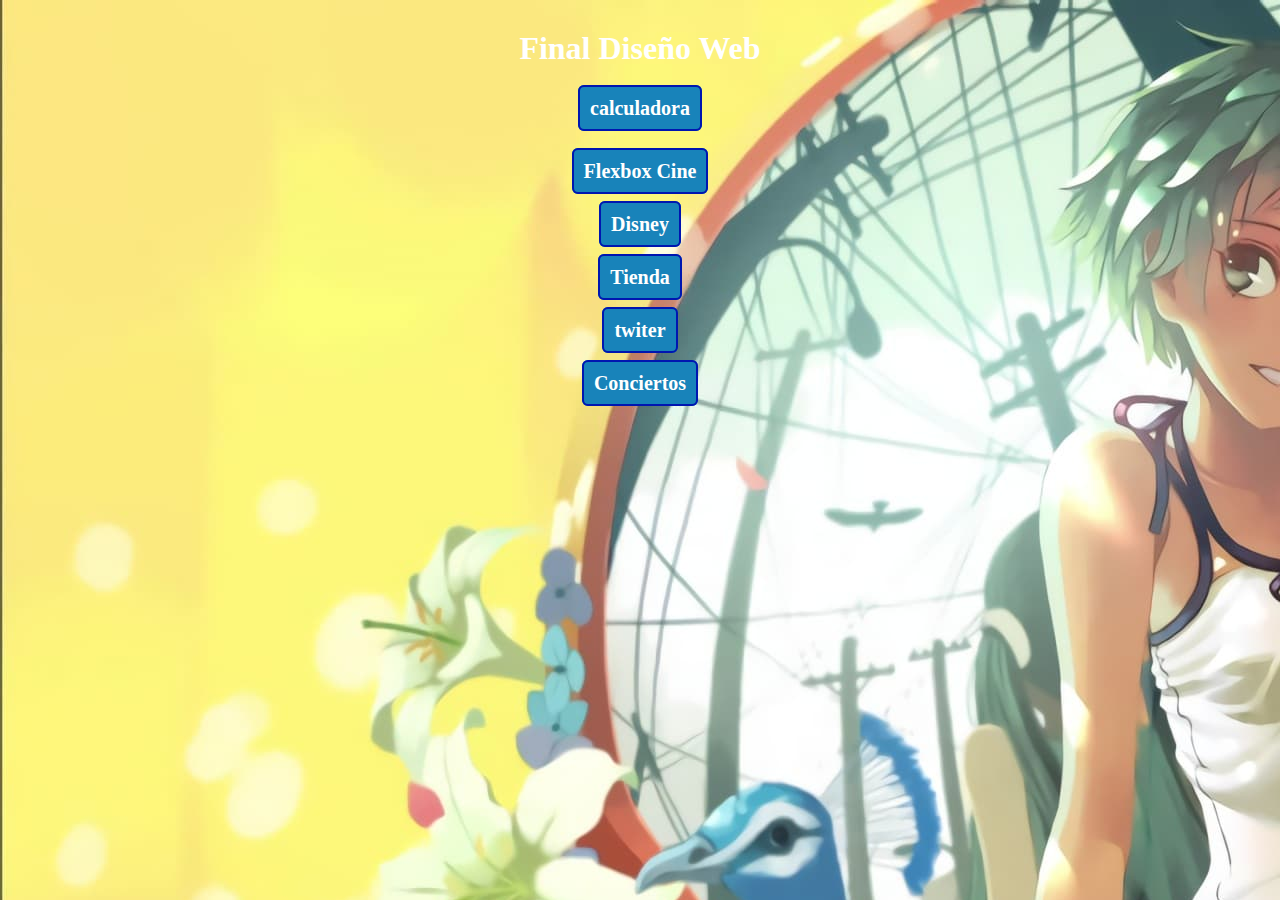
==== index.html @ 8d53b0e0 "4" ====
<!DOCTYPE html>
<html lang="en">

<head>
    <meta charset="UTF-8">
    <meta http-equiv="X-UA-Compatible" content="IE=edge">
    <meta name="viewport" content="width=device-width, initial-scale=1.0">
    <title>Final diseño web</title>

    <link rel="stylesheet" href="styles.css">
    <link rel="stylesheet" href="https://pro.fontawesome.com/releases/v5.10.0/css/all.css" integrity="sha384-AYmEC3Yw5cVb3ZcuHtOA93w35dYTsvhLPVnYs9eStHfGJvOvKxVfELGroGkvsg+p" crossorigin="anonymous"/>
  
   
</head>

<body>


    <h1 class="titulo">Final Diseño Web</h1>


    <div class="calculadora">
        <a href="../calculadora/index.html" class="boton">calculadora</a>
    </div>
    <div class="cine">
        <a href="../Cine/index.html" class="boton">Flexbox Cine</a>
    </div>
    <div class="disney">
        <a href="../Dysnei/index.html" class="boton">Disney</a>
    </div>
    <div class="tienda">
        <a href="../Tienda/index.html" class="boton">Tienda</a>
    </div>
    <div class="twiter">
        <a href="../Twita/index.html" class="boton">twiter</a>
    </div>
    <div class="conciertos">
        <a href="../Conciertos/index.html" class="boton">Conciertos</a>
    </div>









</body>

</html>
---- styles.css ----
*{
    margin: 0px;
    padding: 0px;
    
}

body{
    background-image: url(Sodachi.jpeg)
    
}

  .boton{
    text-decoration: none;
    padding: 10px;
    font-weight: 600;
    font-size: 20px;
    color: #ffffff;
    background-color: #1883ba;
    border-radius: 6px;
    border: 2px solid #0016b0;
  }


  .boton{
    text-decoration: none;
    padding: 10px;
    font-weight: 600;
    font-size: 20px;
    color: #ffffff;
    background-color: #1883ba;
    border-radius: 6px;
    border: 2px solid #0016b0;
    
  }

  .titulo{
    text-align: center;
    margin-top: 30px;
    position: relative;
    float: left;
    width: 100%;
    color: white;
  }
  .boton:hover{
    color: #1883ba;
    background-color: #ffffff;
  }

.calculadora{
    text-align: center;
    margin-top: 30px;
    position: relative;
    float: left;
    width: 100%;
}

.cine{
    
    text-align: center;
    margin-top: 40px;
    position: relative;
    float: left;
    width: 100%;
}


.disney{
    text-align: center;
    margin-top: 30px;
    position: relative;
    float: left;
    width: 100%;
}

.tienda{
    text-align: center;
    margin-top: 30px;
    position: relative;
    float: left;
    width: 100%;
}

.twiter{
    text-align: center;
    margin-top: 30px;
    position: relative;
    float: left;
    width: 100%;
}

.conciertos{
    text-align: center;
    margin-top: 30px;
    position: relative;
    float: left;
    width: 100%;
}
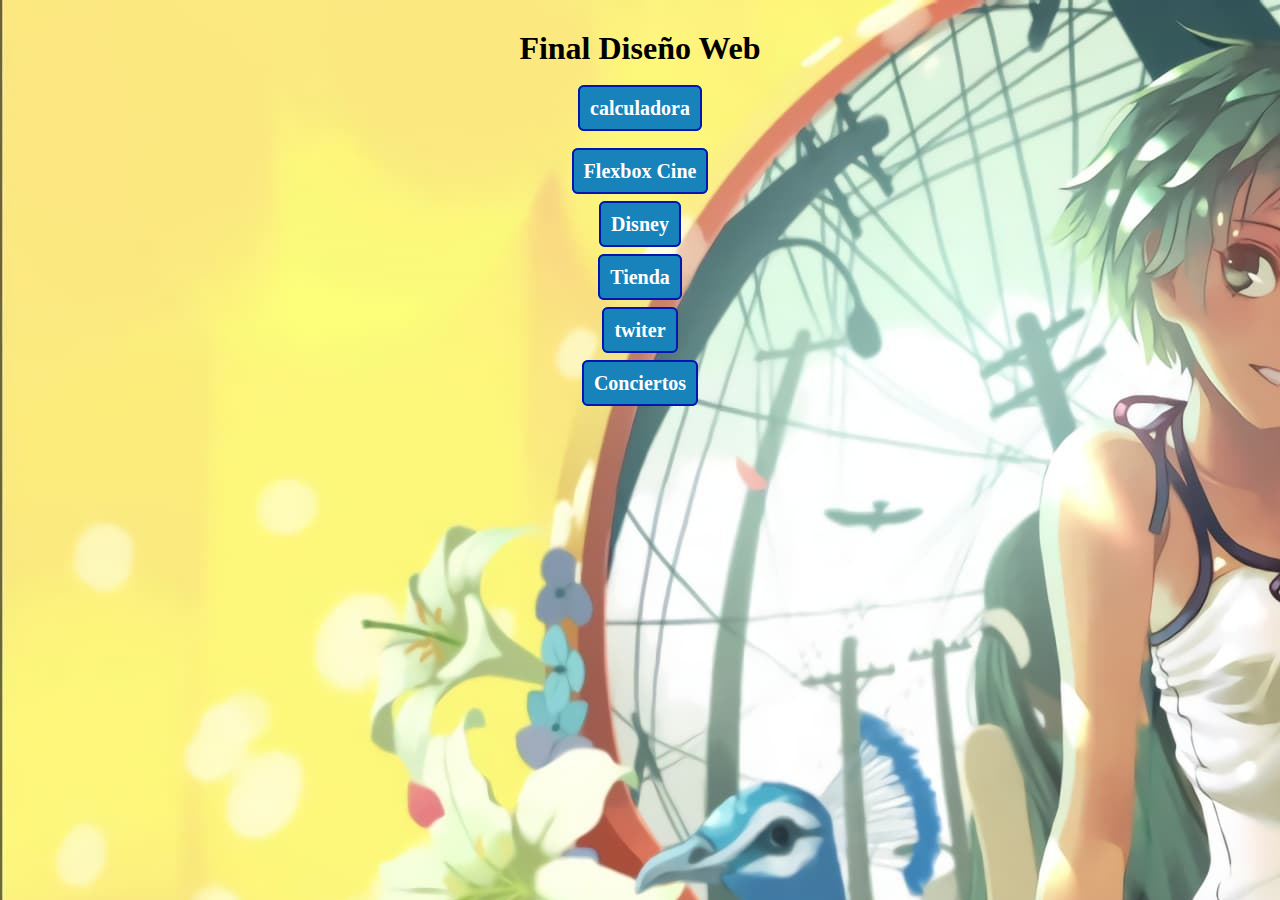
==== commit a7143fd9: "5" ====
--- a/index.html
+++ b/index.html
@@ -20,22 +20,22 @@
 
 
     <div class="calculadora">
-        <a href="../calculadora/index.html" class="boton">calculadora</a>
+        <a href="calculadora/index.html" class="boton">calculadora</a>
     </div>
     <div class="cine">
-        <a href="../Cine/index.html" class="boton">Flexbox Cine</a>
+        <a href="Cine/index.html" class="boton">Flexbox Cine</a>
     </div>
     <div class="disney">
-        <a href="../Dysnei/index.html" class="boton">Disney</a>
+        <a href="Dysnei/index.html" class="boton">Disney</a>
     </div>
     <div class="tienda">
-        <a href="../Tienda/index.html" class="boton">Tienda</a>
+        <a href="Tienda/index.html" class="boton">Tienda</a>
     </div>
     <div class="twiter">
-        <a href="../Twita/index.html" class="boton">twiter</a>
+        <a href="Twita/index.html" class="boton">twiter</a>
     </div>
     <div class="conciertos">
-        <a href="../Conciertos/index.html" class="boton">Conciertos</a>
+        <a href="Conciertos/index.html" class="boton">Conciertos</a>
     </div>
 
 
--- a/styles.css
+++ b/styles.css
@@ -1,101 +1,94 @@
-*{
-    margin: 0px;
-    padding: 0px;
-    
+* {
+  margin: 0px;
+  padding: 0px;
 }
 
-body{
-    background-image: url(Sodachi.jpeg)
-    
+body {
+  background-color: white;
+  color: white;
+  background-image: url(Sodachi.jpeg);
 }
 
-  .boton{
-    text-decoration: none;
-    padding: 10px;
-    font-weight: 600;
-    font-size: 20px;
-    color: #ffffff;
-    background-color: #1883ba;
-    border-radius: 6px;
-    border: 2px solid #0016b0;
-  }
-
-
-  .boton{
-    text-decoration: none;
-    padding: 10px;
-    font-weight: 600;
-    font-size: 20px;
-    color: #ffffff;
-    background-color: #1883ba;
-    border-radius: 6px;
-    border: 2px solid #0016b0;
-    
-  }
-
-  .titulo{
-    text-align: center;
-    margin-top: 30px;
-    position: relative;
-    float: left;
-    width: 100%;
-    color: white;
-  }
-  .boton:hover{
-    color: #1883ba;
-    background-color: #ffffff;
-  }
-
-.calculadora{
-    text-align: center;
-    margin-top: 30px;
-    position: relative;
-    float: left;
-    width: 100%;
+.boton {
+  text-decoration: none;
+  padding: 10px;
+  font-weight: 600;
+  font-size: 20px;
+  color: #ffffff;
+  background-color: #1883ba;
+  border-radius: 6px;
+  border: 2px solid #0016b0;
 }
 
-.cine{
-    
-    text-align: center;
-    margin-top: 40px;
-    position: relative;
-    float: left;
-    width: 100%;
+.boton {
+  text-decoration: none;
+  padding: 10px;
+  font-weight: 600;
+  font-size: 20px;
+  color: #ffffff;
+  background-color: #1883ba;
+  border-radius: 6px;
+  border: 2px solid #0016b0;
 }
 
-
-.disney{
-    text-align: center;
-    margin-top: 30px;
-    position: relative;
-    float: left;
-    width: 100%;
+.titulo {
+  text-align: center;
+  margin-top: 30px;
+  position: relative;
+  float: left;
+  width: 100%;
+  color: black;
 }
 
-.tienda{
-    text-align: center;
-    margin-top: 30px;
-    position: relative;
-    float: left;
-    width: 100%;
+.boton:hover {
+  color: #1883ba;
+  background-color: #ffffff;
 }
 
-.twiter{
-    text-align: center;
-    margin-top: 30px;
-    position: relative;
-    float: left;
-    width: 100%;
+.calculadora {
+  text-align: center;
+  margin-top: 30px;
+  position: relative;
+  float: left;
+  width: 100%;
 }
 
-.conciertos{
-    text-align: center;
-    margin-top: 30px;
-    position: relative;
-    float: left;
-    width: 100%;
+.cine {
+  text-align: center;
+  margin-top: 40px;
+  position: relative;
+  float: left;
+  width: 100%;
 }
 
+.disney {
+  text-align: center;
+  margin-top: 30px;
+  position: relative;
+  float: left;
+  width: 100%;
+}
 
+.tienda {
+  text-align: center;
+  margin-top: 30px;
+  position: relative;
+  float: left;
+  width: 100%;
+}
 
+.twiter {
+  text-align: center;
+  margin-top: 30px;
+  position: relative;
+  float: left;
+  width: 100%;
+}
 
+.conciertos {
+  text-align: center;
+  margin-top: 30px;
+  position: relative;
+  float: left;
+  width: 100%;
+}